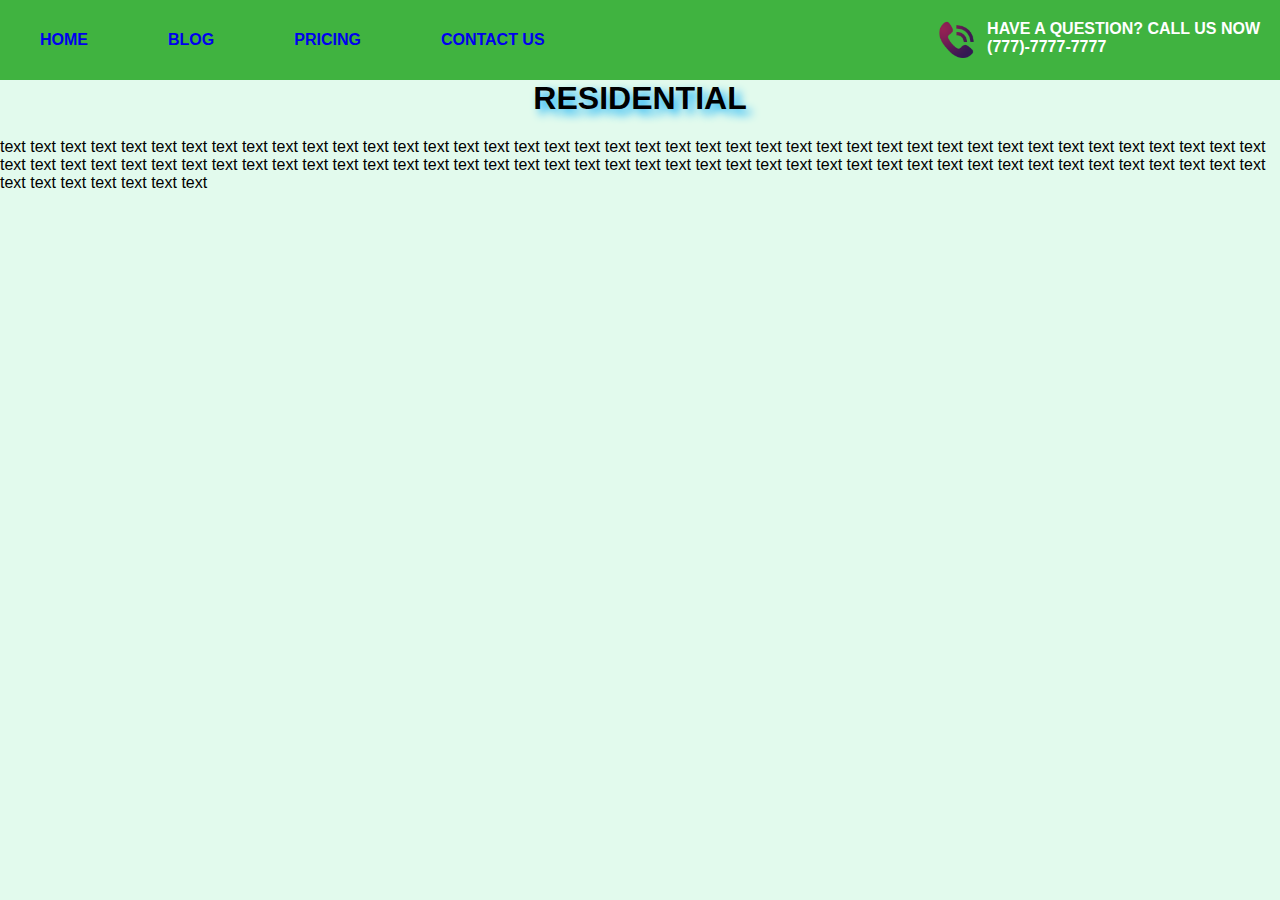
==== page3.html @ 33253f9d "initial commit" ====
<!DOCTYPE html>
<html lang="en">
  <head>
    <meta charset="UTF-8" />
    <meta http-equiv="X-UA-Compatible" content="IE=edge" />
    <meta name="viewport" content="width=device-width, initial-scale=1.0" />
    <link
      rel="shortcut icon"
      href="./img/eco-g3ee790edd_1280.png"
      type="image/png"
    />
    <link rel="stylesheet" href="./CSS/style.css" />
    <title>Pricing</title>
  </head>
  <body>
    <header>
      <div class="top-box">
        <div class="menu-icon"><img src="./img/menu.png" /></div>
        <div class="top-links">
          <div class="pgs-links">
            <a href="./index.html">HOME</a>
          </div>
          <div class="pgs-links"><a href="./page2.html">BLOG</a></div>
          <div class="pgs-links"><a href="./page3.html">PRICING</a></div>
          <div class="pgs-links"><a href="./page4.html">CONTACT US</a></div>
        </div>
        <div class="call-top">
          <div class="call-icon"><img src="./img/call-icon.png" /></div>
          <div class="call">
            <div>HAVE A QUESTION? CALL US NOW</div>
            <div>(777)-7777-7777</div>
          </div>
        </div>
      </div>
    </header>
<!-- <section>
    <h1>PRICING</h1>
    <br />
    <table>
      <thread>
      <tr>
        <th class="th-service">Service</th>
        <th class="th-price">Price</th>
        <th class="th-description">Description</th>
      </tr>
    </thread>
    <tbody>
      <tr>
        <td>Pressure Washing</td>
        <td>$XXX</td>
        <td>
          Lorem ipsum dolor sit amet, consectetur adipisicing elit. Aperiam
          earum sequi a ad.
        </td>
      </tr>
      <tr>
        <td>Moss Removal</td>
        <td>$XXX</td>
        <td>
          Lorem ipsum dolor sit amet, consectetur adipisicing elit. Aperiam
          earum sequi a ad.
        </td>
      </tr>
      <tr>
        <td>Gutters</td>
        <td>$XXX</td>
        <td>
          Lorem ipsum dolor sit amet, consectetur adipisicing elit. Aperiam
          earum sequi a ad.
        </td>
      </tr>
      <tr>
        <td>Window Cleaning</td>
        <td>$XXX</td>
        <td>
          Lorem ipsum dolor sit amet, consectetur adipisicing elit. Aperiam
          earum sequi a ad.
        </td>
      </tr>
    </tbody>
    </table>
  </section> -->
  <section>
    <div>
      <h1>RESIDENTIAL</h1>
      <p>text text text text text text text text text text text text text text text text text text text text text text text text text text text text text text text text text text text text text text text text text text text text text text text text text text text text text text text text text text text text text text text text text text text text text text text text text text text text text text text text text text text text text text text text text text text</p>
      <div //flex with 2 columns>
        <div></div>
        <div></div>

      </div>
    </div>
  </section>
  </body>
</html>
---- CSS/style.css ----
/* Whole website */
*{
  /* margin:0; */
  scroll-behavior: smooth;
}
body {
  padding:0;
  margin:0;
  font-family:'Gill Sans', 'Gill Sans MT', Calibri, 'Trebuchet MS', sans-serif;
  background-color: rgb(226, 250, 237);
}
a {
  text-decoration: none;
}
.top-box {
  background-color: rgb(64, 179, 64);
  display: flex;
  width:100%;
  /* box-sizing:border-box; */
  height: 40px;
  position: fixed;
  top: 0;
  padding: 20px 0;
  z-index: 1;
}
ul {
  list-style: none;
    padding:0;
    width:30%;
    text-align: center;
}
li{
  line-height:2em;

}
h1 {
  text-shadow: 5px 5px 10px rgb(4, 171, 248);
  text-align: center;
  margin-top: 80px;
}
.center {
  text-align: center;
  align-items: center;
  justify-items: center;
  padding: 50px 40px;
}
footer {
  width: 100%;
  background-color: green;
  display: flex;
  margin: auto;
  justify-content: space-evenly;
}


/* Home page */
.top-links{
  display: flex;
  justify-content:left;
  align-items: center;
  width:50%;
}
.menu-icon{
  display:none;
}
.call-top{
  display: flex;
  position:absolute;
  right:20px;
}
.call-icon{
  display:flex;
  width:40px;
  height:40px;
  padding: 0 10px;
}
.call{
  display: flex;
  flex-direction: column;
  text-justify: right;
  color:white;
  font-weight: bold;
}
.pgs-links {
  margin: 0 40px;
  font-weight: bold;
}
.header-container {
  display: flex;
  flex-direction: column;
  justify-content: center;
  align-items: center;
  background-image: url("../img/kitchen.jpg");
  width: 100%;
  height: 800px;
  margin:0;
  background-size: cover;
  background-origin: border-box;
  background-repeat: no-repeat;
  background-position: center top;
  text-align:center;
  /* box-shadow: 0 0 15px 5px rgb(35, 35, 35); */
}
.header-container2{
  display: flex;
  flex-direction: column;
  justify-content: space-around;
  align-items: center;
  width:60%;
  height: 300px;
  background-color:rgba(252, 250, 250, 0);
  background-image: linear-gradient(to top, rgba(189, 89, 13, 0.586),rgba(255, 255, 255, 0));
  background-size:contain;
  background-position: center;
}
.main-header{
  font-size:5rem;
  font-weight:900;
  color:rgb(32, 36, 85);
  font-family:system-ui, -apple-system, BlinkMacSystemFont, 'Segoe UI', Roboto, Oxygen, Ubuntu, Cantarell, 'Open Sans', 'Helvetica Neue', sans-serif
}
.bg-h2 {
  font-size: 40px;
  color: white;
  display:flex;
  height: 1em;
  text-shadow: 10px 10px 10px  rgb(2, 90, 254),11px 11px 10px  rgb(15, 15, 15);
}
.btn-quote{
  display: flex;
  justify-content: center;
  align-items: center;
  width: 140px;
  height: 40px;
  background-color: rgba(253, 208, 6, 0.851);
  font-size:small;
  font-weight: bold;
  text-decoration: none;
  color: rgb(38, 92, 49);
  border-radius: 10px;
  /* box-shadow: 0 0 5px 3px rgba(252, 252, 251, 0.586); */
}
.btn-quote:hover{
  transition: 1s;
  transform:translateY(2px) scale(1.1);
}

.index-page-content {
  background-color: white;
  margin: 10% 5% 5%;
  display:flex;
  flex-direction: column;
  align-items: center;
}
.p-box{
  margin:5%;
}
.main-services {
  display: flex;
  justify-content: space-evenly;
  background-color: white;
  padding: 40px 0;
  margin: 0 5% 5%;
  box-shadow: 0px 0px 10px 10px rgb(133, 157, 133);
}
.service {
  width: 200px;
  height: 200px;
  background-image: url("../img/panda.jpg");
  background-position: center;
  background-repeat: no-repeat;
  background-size: cover;
  justify-content: center;
  align-items: center;
  display: flex;
  font-weight: bold;
  font-size: 20px;
  color: white;
  border-radius: 50px;
}
.service:hover{
  transform:scale(1.1);
  transition:1s;
  text-shadow: 0 0 10px red;
  font-size:1.5em;
}
iframe{
  border-radius: 50px;
  width:200px;
  height:200px;
  padding:30px;
}


/* Pricing page */
/* .price-table{
  border: 2px solid black;
  background-color: white;
  padding: 10px;
} */
table{
  border: 2px solid;
  border-color: rgb(211, 210, 210) white rgb(211, 210, 210) white;
  border-collapse: collapse;
  width:80%;
  margin:auto;
}
th, td{
  /* border:1px solid black; */
  height:4em;
  background-color: rgb(255, 255, 255);
}
.th-service{
  width:20%;
}
.th-price{
  width:10%;
}
.th-description{
  width:70%;
}


/* Contact page */
.contact-h1{
  display:block;
  height:400px;
  width:100%;
  background-image: url("../img/kitchen.jpg");
}
.grid-container{
  display:grid;
  justify-content: center;
  text-justify: center;
  grid-template-areas:
  'header header header header header header'
  'main main main right right right'
  'main2 main2 main2 right right right'
  'main3 main3 main3 right right right'
  'main4 main4 main4 right right right'
  'main5 main5 main5 right right right';
gap: 10px;
background-color: #fcfcfc;
padding: 10px;
}
.item1 { grid-area: header; justify-self: center; }
.item2 { grid-area: main; justify-self: center;}
.item3 { grid-area: main2; justify-self: center;}
.item4 { grid-area: main3; justify-self: center;}
.item5 { grid-area: main4; justify-self: center;}
.item6 { grid-area: main5; justify-self: center;margin: 0 0 20px 0;}
.item7 { grid-area: right; justify-self: center;}

.top-margin {
  margin: 30px 0 0 0;
}
fieldset {
  border: none;
  margin: 0;
  padding: 0;
}
.form-container{
  display:block;
  width: 100%;
  background-color:rgba(255, 0, 0, 0.297);
  background-image:linear-gradient(to right,rgba(255, 0, 0, 0.304), rgba(255, 255, 0, 0.447));
  justify-content: center;
}
textarea{
  overflow:auto;   /* for the scroll in the message box */
  -webkit-tap-highlight-color: transparent;
}
.mg-box {
  height: 100px;
  width: 250px;
}
.submit-btn{
  /* display:flex;
  justify-content: center;
  align-items: center; */
  width:150px;
  height:30px;
  background-color:rgb(255, 196, 0);
  border-radius: 5px;
  font-weight: bold;
  border:0;
}
.submit-btn:hover{
  transform: scale(1.2);
  transition:1s;

}



/* SCREEN RESPONSIVENESS */


@media (max-width: 900px) {
  .top-box {
    justify-items:center;

  }
  .pgs-links{
    display:none;
  }
  .call{
    display:none;
  }
  .call-icon{
    display:none;
  }
  .menu-icon{
    display:flex;
    width:40px;
    height:40px;
    margin:0 calc(50% - 20px);
  }
}

@media (max-width: 800px) {
/* index page - services and portfolio in column */
  .main-services {
  display: flex;
  flex-direction:column;
  align-items: center;
  width:80%;
  margin:auto;
  }
  .service {
    margin:20px 0;
  }
  .main-header{
    font-size:4rem;
  }
}
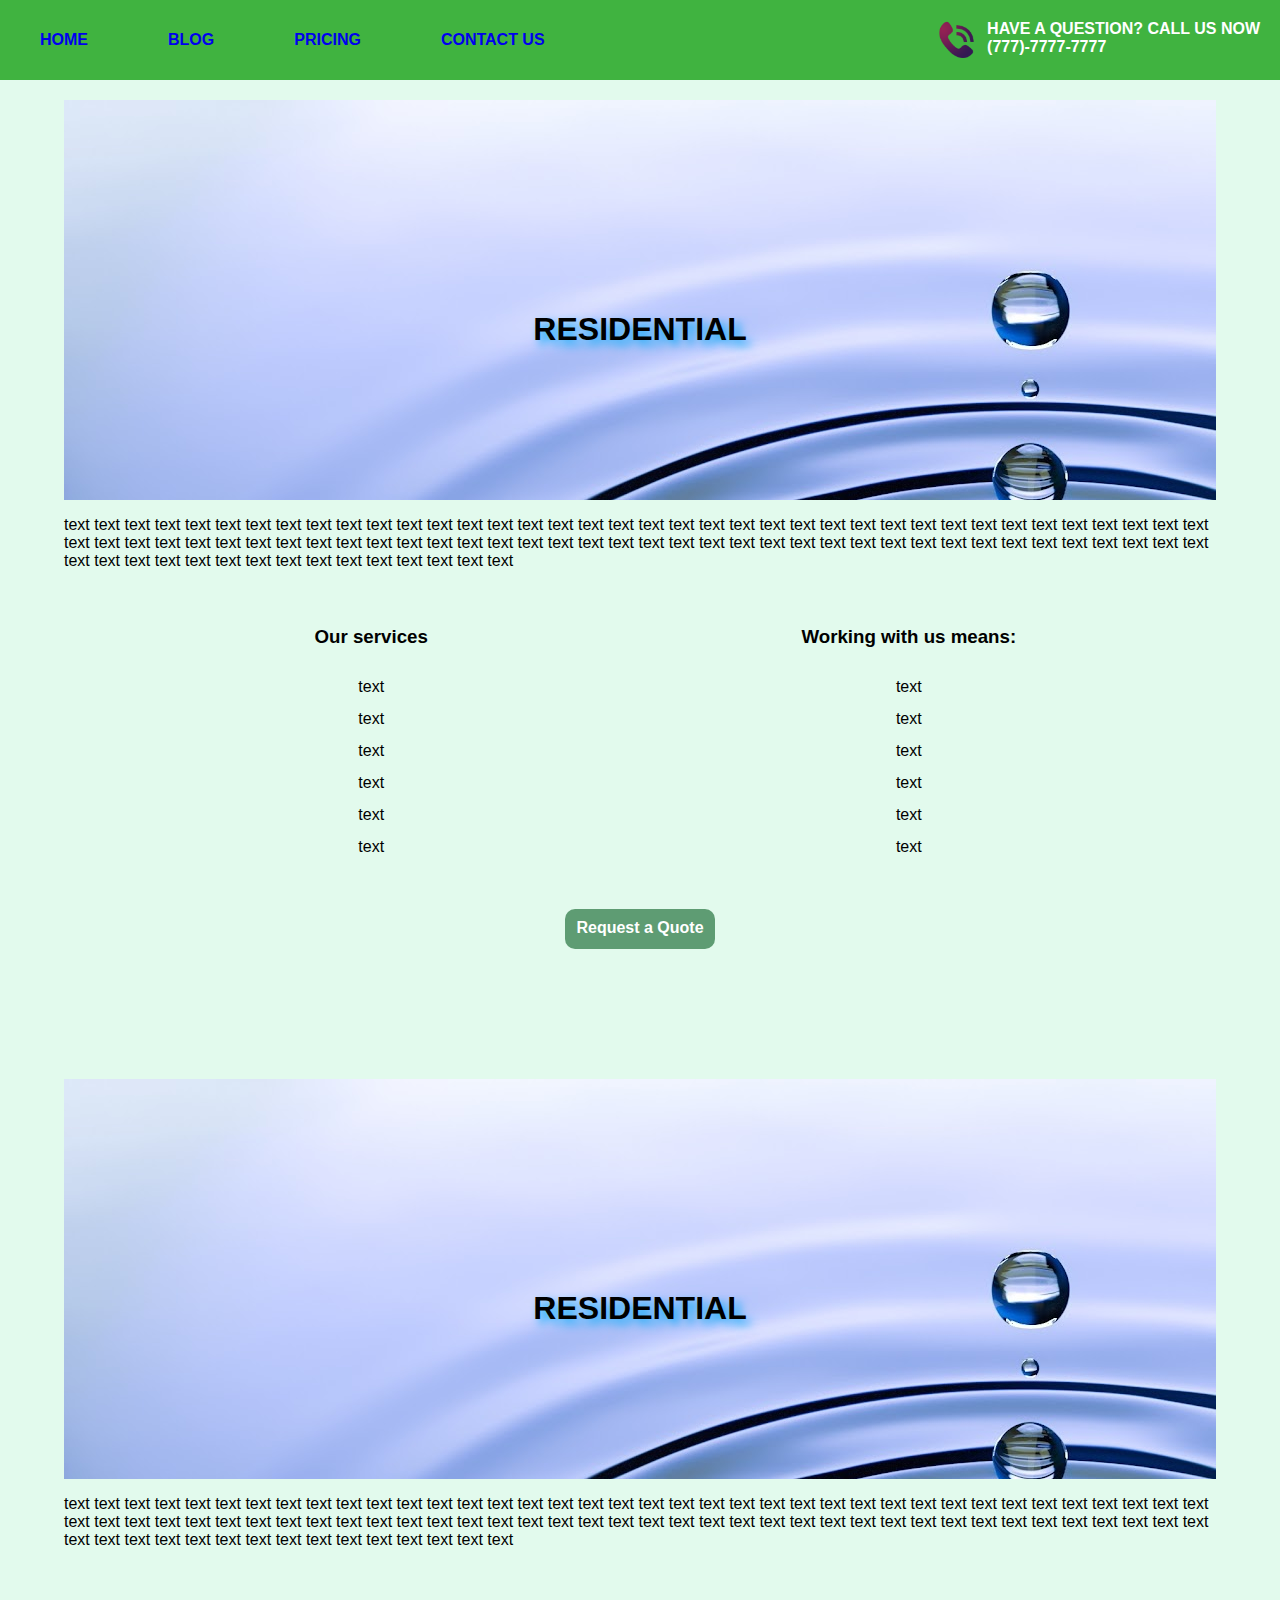
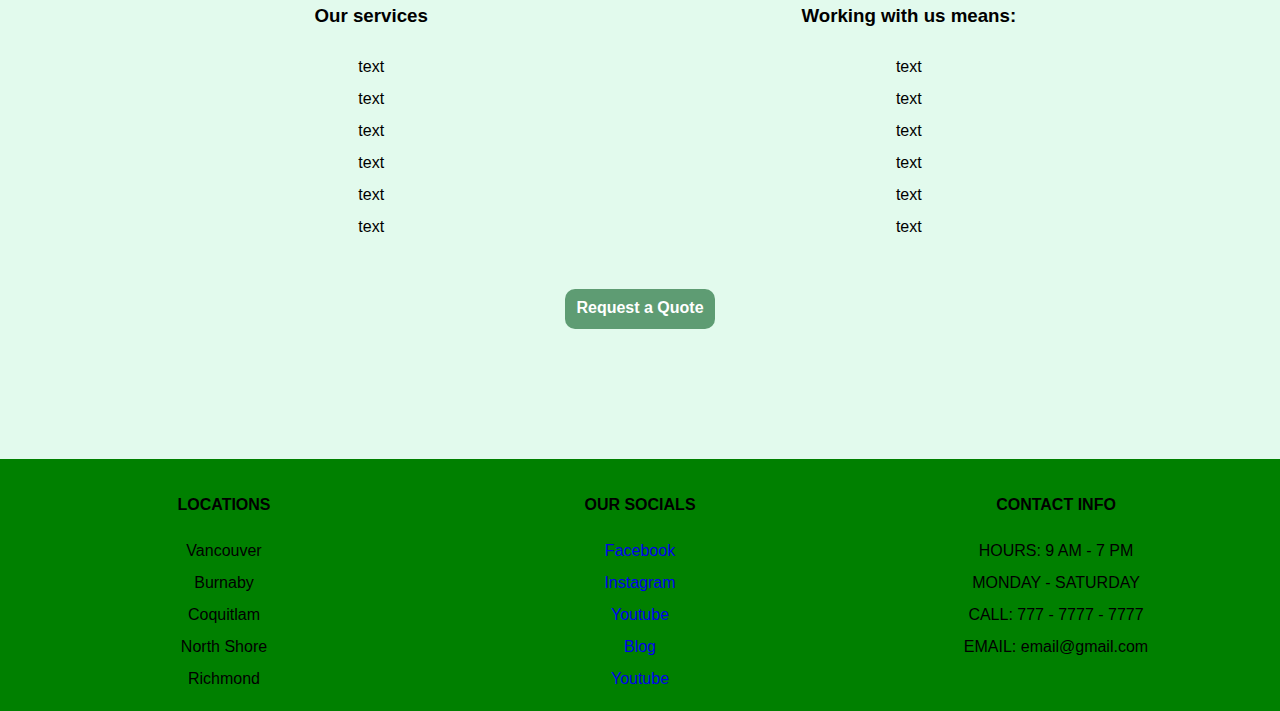
==== commit 08d2f6fb: "Services page" ====
--- a/page3.html
+++ b/page3.html
@@ -33,7 +33,7 @@
         </div>
       </div>
     </header>
-<!-- <section>
+    <!-- <section>
     <h1>PRICING</h1>
     <br />
     <table>
@@ -80,16 +80,106 @@
     </tbody>
     </table>
   </section> -->
-  <section>
-    <div>
-      <h1>RESIDENTIAL</h1>
-      <p>text text text text text text text text text text text text text text text text text text text text text text text text text text text text text text text text text text text text text text text text text text text text text text text text text text text text text text text text text text text text text text text text text text text text text text text text text text text text text text text text text text text text text text text text text text text</p>
-      <div //flex with 2 columns>
-        <div></div>
-        <div></div>
-
+    <section>
+      <div class="services-allboxes">
+        <div class="s-header">
+          <h1>RESIDENTIAL</h1>
+        </div>
+        <p>
+          text text text text text text text text text text text text text text
+          text text text text text text text text text text text text text text
+          text text text text text text text text text text text text text text
+          text text text text text text text text text text text text text text
+          text text text text text text text text text text text text text text
+          text text text text text text text text text text text text text text
+          text text text text text text text
+        </p>
+        <div class="layout-services">
+          <ul class="s-column">
+            <li><h3>Our services</h3></li>
+            <li>text</li>
+            <li>text</li>
+            <li>text</li>
+            <li>text</li>
+            <li>text</li>
+            <li>text</li>
+          </ul>
+          <ul class="s-column">
+            <li><h3>Working with us means:</h3></li>
+            <li>text</li>
+            <li>text</li>
+            <li>text</li>
+            <li>text</li>
+            <li>text</li>
+            <li>text</li>
+          </ul>
+        </div>
+        <div class="s-btn-position">
+          <a class="s-btn" href="./page4.html">Request a Quote</a>
+        </div>
       </div>
-    </div>
-  </section>
+      <div class="services-allboxes">
+        <div class="s-header">
+          <h1>RESIDENTIAL</h1>
+        </div>
+        <p>
+          text text text text text text text text text text text text text text
+          text text text text text text text text text text text text text text
+          text text text text text text text text text text text text text text
+          text text text text text text text text text text text text text text
+          text text text text text text text text text text text text text text
+          text text text text text text text text text text text text text text
+          text text text text text text text
+        </p>
+        <div class="layout-services">
+          <ul class="s-column">
+            <li><h3>Our services</h3></li>
+            <li>text</li>
+            <li>text</li>
+            <li>text</li>
+            <li>text</li>
+            <li>text</li>
+            <li>text</li>
+          </ul>
+          <ul class="s-column">
+            <li><h3>Working with us means:</h3></li>
+            <li>text</li>
+            <li>text</li>
+            <li>text</li>
+            <li>text</li>
+            <li>text</li>
+            <li>text</li>
+          </ul>
+        </div>
+        <div class="s-btn-position">
+          <a class="s-btn" href="./page4.html">Request a Quote</a>
+        </div>
+      </div>
+    </section>
+    <footer class="footer">
+      <ul>
+        <h4>LOCATIONS</h4>
+        <li>Vancouver</li>
+        <li>Burnaby</li>
+        <li>Coquitlam</li>
+        <li>North Shore</li>
+        <li>Richmond</li>
+      </ul>
+      <ul>
+        <h4>OUR SOCIALS</h4>
+        <li><a href="#">Facebook</a></li>
+        <li><a href="#">Instagram</a></li>
+        <li><a href="#">Youtube</a></li>
+        <li><a href="#">Blog</a></li>
+        <li><a href="#">Youtube</a></li>
+      </ul>
+      <ul>
+        <h4>CONTACT INFO</h4>
+        <li>HOURS: 9 AM - 7 PM</li>
+        <li>MONDAY - SATURDAY</li>
+        <li>CALL: 777 - 7777 - 7777</li>
+        <li>EMAIL: email@gmail.com</li>
+      </ul>
+    </footer>
   </body>
 </html>
--- a/CSS/style.css
+++ b/CSS/style.css
@@ -198,7 +198,7 @@
   background-color: white;
   padding: 10px;
 } */
-table{
+/* table{
   border: 2px solid;
   border-color: rgb(211, 210, 210) white rgb(211, 210, 210) white;
   border-collapse: collapse;
@@ -207,7 +207,7 @@
 }
 th, td{
   /* border:1px solid black; */
-  height:4em;
+  /* height:4em;
   background-color: rgb(255, 255, 255);
 }
 .th-service{
@@ -218,6 +218,53 @@
 }
 .th-description{
   width:70%;
+} */ 
+
+
+/* Services page */
+.services-allboxes{
+  display:flex;
+  flex-direction: column;
+  width:90%;
+  margin:100px auto;
+  justify-content: center;
+  align-content: center;
+  /* align-items: center; */
+}
+.s-header {
+  display:flex;
+  width: 100%;
+  height:400px;
+  background-image: url(../img/water-1761027.jpg);
+  justify-content:center;
+  align-items: center;
+}
+.layout-services {
+  display:flex;
+  justify-content:space-evenly;
+}
+.s-column {
+  width:40%;
+  text-align:center;
+  justify-items: center;
+  align-items: center;
+}
+.s-btn {
+  width:150px;
+  height:30px;
+  background-color:rgb(94, 156, 115);
+  border-radius:10px;
+  /* justify-self:center; */
+  /* text-justify: center; */
+  text-align:center;
+  padding:10px 0 0 0;
+  color:white;
+  font-weight: bold;
+}
+.s-btn-position{
+  padding: 30px;
+  display: flex;
+  justify-content: center;
 }
 
 
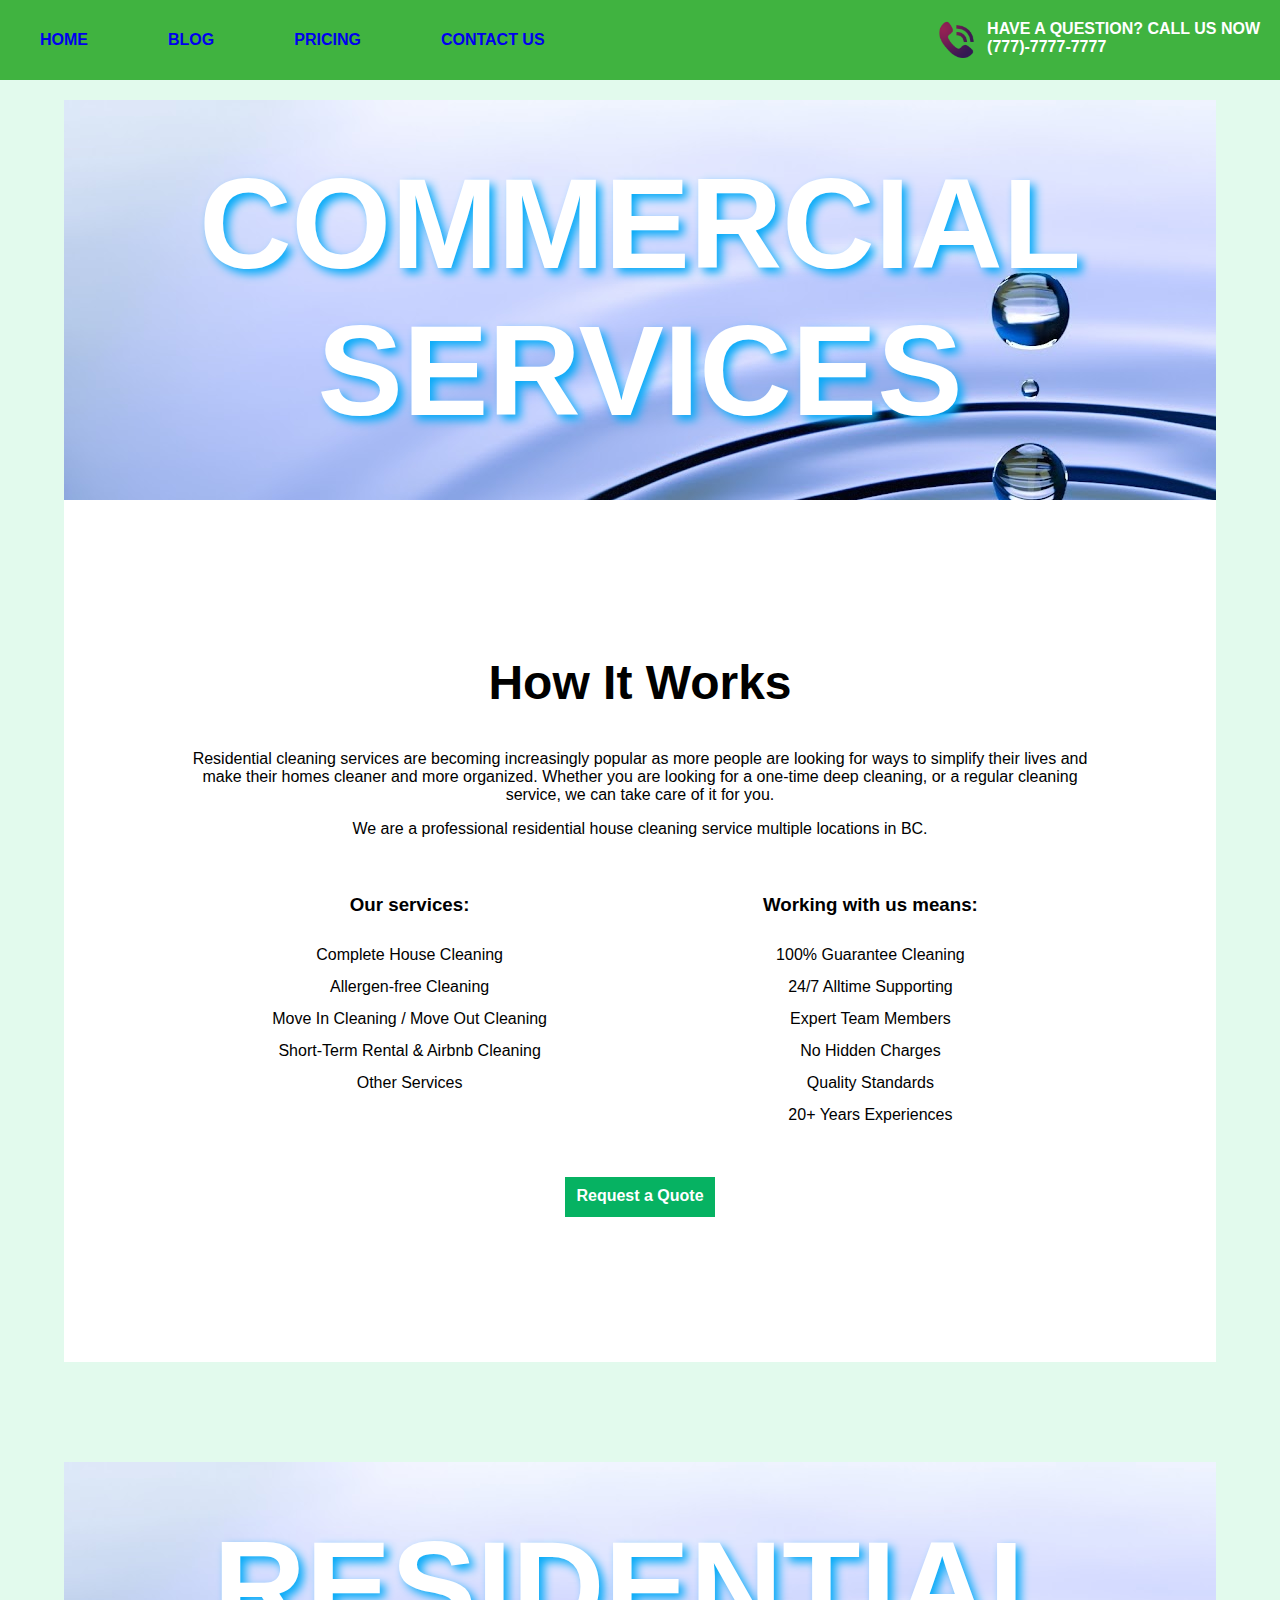
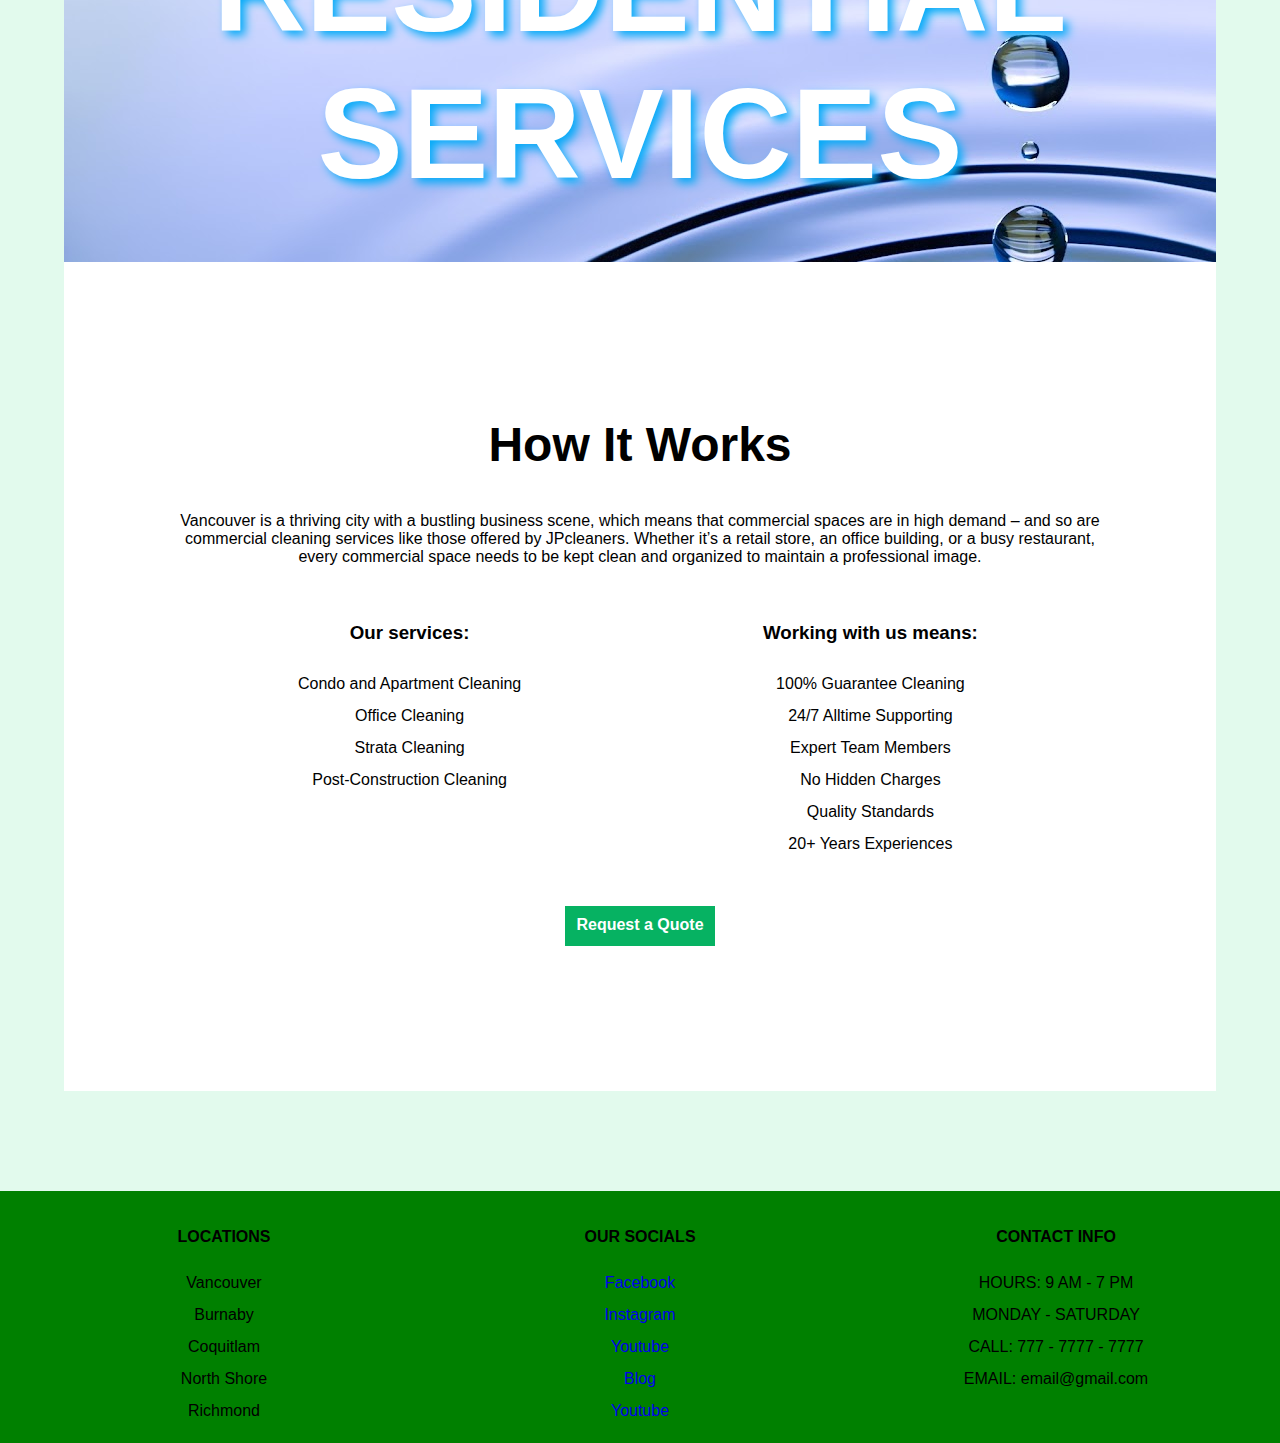
==== commit 81bad1cf: "Service/contact page edits" ====
--- a/page3.html
+++ b/page3.html
@@ -83,76 +83,81 @@
     <section>
       <div class="services-allboxes">
         <div class="s-header">
-          <h1>RESIDENTIAL</h1>
+          <h1>COMMERCIAL SERVICES</h1>
         </div>
-        <p>
-          text text text text text text text text text text text text text text
-          text text text text text text text text text text text text text text
-          text text text text text text text text text text text text text text
-          text text text text text text text text text text text text text text
-          text text text text text text text text text text text text text text
-          text text text text text text text text text text text text text text
-          text text text text text text text
-        </p>
-        <div class="layout-services">
-          <ul class="s-column">
-            <li><h3>Our services</h3></li>
-            <li>text</li>
-            <li>text</li>
-            <li>text</li>
-            <li>text</li>
-            <li>text</li>
-            <li>text</li>
-          </ul>
-          <ul class="s-column">
-            <li><h3>Working with us means:</h3></li>
-            <li>text</li>
-            <li>text</li>
-            <li>text</li>
-            <li>text</li>
-            <li>text</li>
-            <li>text</li>
-          </ul>
-        </div>
-        <div class="s-btn-position">
-          <a class="s-btn" href="./page4.html">Request a Quote</a>
+        <div class="s-text">
+          <div>
+            <h2 class="s-h2">How It Works</h2>
+            <p>
+              Residential cleaning services are becoming increasingly popular as
+              more people are looking for ways to simplify their lives and make
+              their homes cleaner and more organized. Whether you are looking
+              for a one-time deep cleaning, or a regular cleaning service, we
+              can take care of it for you.
+            </p>
+            <p>
+              We are a professional residential house cleaning service multiple
+              locations in BC.
+            </p>
+          </div>
+          <div class="layout-services">
+            <ul class="s-column">
+              <li><h3>Our services:</h3></li>
+              <li>Complete House Cleaning</li>
+              <li>Allergen-free Cleaning</li>
+              <li>Move In Cleaning / Move Out Cleaning</li>
+              <li>Short-Term Rental & Airbnb Cleaning</li>
+              <li>Other Services</li>
+            </ul>
+            <ul class="s-column">
+              <li><h3>Working with us means:</h3></li>
+              <li>100% Guarantee Cleaning</li>
+              <li>24/7 Alltime Supporting</li>
+              <li>Expert Team Members</li>
+              <li>No Hidden Charges</li>
+              <li>Quality Standards</li>
+              <li>20+ Years Experiences</li>
+            </ul>
+          </div>
+          <div class="s-btn-position">
+            <a class="s-btn" href="./page4.html">Request a Quote</a>
+          </div>
         </div>
       </div>
       <div class="services-allboxes">
         <div class="s-header">
-          <h1>RESIDENTIAL</h1>
+          <h1>RESIDENTIAL SERVICES</h1>
         </div>
-        <p>
-          text text text text text text text text text text text text text text
-          text text text text text text text text text text text text text text
-          text text text text text text text text text text text text text text
-          text text text text text text text text text text text text text text
-          text text text text text text text text text text text text text text
-          text text text text text text text text text text text text text text
-          text text text text text text text
-        </p>
-        <div class="layout-services">
-          <ul class="s-column">
-            <li><h3>Our services</h3></li>
-            <li>text</li>
-            <li>text</li>
-            <li>text</li>
-            <li>text</li>
-            <li>text</li>
-            <li>text</li>
-          </ul>
-          <ul class="s-column">
-            <li><h3>Working with us means:</h3></li>
-            <li>text</li>
-            <li>text</li>
-            <li>text</li>
-            <li>text</li>
-            <li>text</li>
-            <li>text</li>
-          </ul>
-        </div>
-        <div class="s-btn-position">
-          <a class="s-btn" href="./page4.html">Request a Quote</a>
+        <div class="s-text">
+          <div>
+            <h2 class="s-h2">How It Works</h2>
+            <p>
+              Vancouver is a thriving city with a bustling business scene, which means that commercial spaces are in high demand – and so are commercial cleaning services like those offered by JPcleaners. 
+
+              Whether it’s a retail store, an office building, or a busy restaurant, every commercial space needs to be kept clean and organized to maintain a professional image. 
+            </p>
+          </div>
+          <div class="layout-services">
+            <ul class="s-column">
+              <li><h3>Our services:</h3></li>
+              <li>Condo and Apartment Cleaning</li>
+              <li>Office Cleaning</li>
+              <li>Strata Cleaning</li>
+              <li>Post-Construction Cleaning</li>
+            </ul>
+            <ul class="s-column">
+              <li><h3>Working with us means:</h3></li>
+              <li>100% Guarantee Cleaning</li>
+              <li>24/7 Alltime Supporting</li>
+              <li>Expert Team Members</li>
+              <li>No Hidden Charges</li>
+              <li>Quality Standards</li>
+              <li>20+ Years Experiences</li>
+            </ul>
+          </div>
+          <div class="s-btn-position">
+            <a class="s-btn" href="./page4.html">Request a Quote</a>
+          </div>
         </div>
       </div>
     </section>
--- a/CSS/style.css
+++ b/CSS/style.css
@@ -1,12 +1,12 @@
 /* Whole website */
-*{
+* {
   /* margin:0; */
   scroll-behavior: smooth;
 }
 body {
-  padding:0;
-  margin:0;
-  font-family:'Gill Sans', 'Gill Sans MT', Calibri, 'Trebuchet MS', sans-serif;
+  padding: 0;
+  margin: 0;
+  font-family: "Gill Sans", "Gill Sans MT", Calibri, "Trebuchet MS", sans-serif;
   background-color: rgb(226, 250, 237);
 }
 a {
@@ -15,7 +15,7 @@
 .top-box {
   background-color: rgb(64, 179, 64);
   display: flex;
-  width:100%;
+  width: 100%;
   /* box-sizing:border-box; */
   height: 40px;
   position: fixed;
@@ -25,13 +25,12 @@
 }
 ul {
   list-style: none;
-    padding:0;
-    width:30%;
-    text-align: center;
-}
-li{
-  line-height:2em;
-
+  padding: 0;
+  width: 30%;
+  text-align: center;
+}
+li {
+  line-height: 2em;
 }
 h1 {
   text-shadow: 5px 5px 10px rgb(4, 171, 248);
@@ -52,33 +51,32 @@
   justify-content: space-evenly;
 }
 
-
 /* Home page */
-.top-links{
-  display: flex;
-  justify-content:left;
-  align-items: center;
-  width:50%;
-}
-.menu-icon{
-  display:none;
-}
-.call-top{
-  display: flex;
-  position:absolute;
-  right:20px;
-}
-.call-icon{
-  display:flex;
-  width:40px;
-  height:40px;
+.top-links {
+  display: flex;
+  justify-content: left;
+  align-items: center;
+  width: 50%;
+}
+.menu-icon {
+  display: none;
+}
+.call-top {
+  display: flex;
+  position: absolute;
+  right: 20px;
+}
+.call-icon {
+  display: flex;
+  width: 40px;
+  height: 40px;
   padding: 0 10px;
 }
-.call{
+.call {
   display: flex;
   flex-direction: column;
   text-justify: right;
-  color:white;
+  color: white;
   font-weight: bold;
 }
 .pgs-links {
@@ -93,67 +91,72 @@
   background-image: url("../img/kitchen.jpg");
   width: 100%;
   height: 800px;
-  margin:0;
+  margin: 0;
   background-size: cover;
   background-origin: border-box;
   background-repeat: no-repeat;
   background-position: center top;
-  text-align:center;
+  text-align: center;
   /* box-shadow: 0 0 15px 5px rgb(35, 35, 35); */
 }
-.header-container2{
+.header-container2 {
   display: flex;
   flex-direction: column;
   justify-content: space-around;
   align-items: center;
-  width:60%;
+  width: 60%;
   height: 300px;
-  background-color:rgba(252, 250, 250, 0);
-  background-image: linear-gradient(to top, rgba(189, 89, 13, 0.586),rgba(255, 255, 255, 0));
-  background-size:contain;
+  background-color: rgba(252, 250, 250, 0);
+  background-image: linear-gradient(
+    to top,
+    rgba(189, 89, 13, 0.586),
+    rgba(255, 255, 255, 0)
+  );
+  background-size: contain;
   background-position: center;
 }
-.main-header{
-  font-size:5rem;
-  font-weight:900;
-  color:rgb(32, 36, 85);
-  font-family:system-ui, -apple-system, BlinkMacSystemFont, 'Segoe UI', Roboto, Oxygen, Ubuntu, Cantarell, 'Open Sans', 'Helvetica Neue', sans-serif
+.main-header {
+  font-size: 5rem;
+  font-weight: 900;
+  color: rgb(32, 36, 85);
+  font-family: system-ui, -apple-system, BlinkMacSystemFont, "Segoe UI", Roboto,
+    Oxygen, Ubuntu, Cantarell, "Open Sans", "Helvetica Neue", sans-serif;
 }
 .bg-h2 {
   font-size: 40px;
   color: white;
-  display:flex;
+  display: flex;
   height: 1em;
-  text-shadow: 10px 10px 10px  rgb(2, 90, 254),11px 11px 10px  rgb(15, 15, 15);
-}
-.btn-quote{
+  text-shadow: 10px 10px 10px rgb(2, 90, 254), 11px 11px 10px rgb(15, 15, 15);
+}
+.btn-quote {
   display: flex;
   justify-content: center;
   align-items: center;
   width: 140px;
   height: 40px;
   background-color: rgba(253, 208, 6, 0.851);
-  font-size:small;
+  font-size: small;
   font-weight: bold;
   text-decoration: none;
   color: rgb(38, 92, 49);
   border-radius: 10px;
   /* box-shadow: 0 0 5px 3px rgba(252, 252, 251, 0.586); */
 }
-.btn-quote:hover{
+.btn-quote:hover {
   transition: 1s;
-  transform:translateY(2px) scale(1.1);
+  transform: translateY(2px) scale(1.1);
 }
 
 .index-page-content {
   background-color: white;
   margin: 10% 5% 5%;
-  display:flex;
-  flex-direction: column;
-  align-items: center;
-}
-.p-box{
-  margin:5%;
+  display: flex;
+  flex-direction: column;
+  align-items: center;
+}
+.p-box {
+  margin: 5%;
 }
 .main-services {
   display: flex;
@@ -178,19 +181,18 @@
   color: white;
   border-radius: 50px;
 }
-.service:hover{
-  transform:scale(1.1);
-  transition:1s;
+.service:hover {
+  transform: scale(1.1);
+  transition: 1s;
   text-shadow: 0 0 10px red;
-  font-size:1.5em;
-}
-iframe{
+  font-size: 1.5em;
+}
+iframe {
   border-radius: 50px;
-  width:200px;
-  height:200px;
-  padding:30px;
-}
-
+  width: 200px;
+  height: 200px;
+  padding: 30px;
+}
 
 /* Pricing page */
 /* .price-table{
@@ -207,7 +209,7 @@
 }
 th, td{
   /* border:1px solid black; */
-  /* height:4em;
+/* height:4em;
   background-color: rgb(255, 255, 255);
 }
 .th-service{
@@ -218,169 +220,235 @@
 }
 .th-description{
   width:70%;
-} */ 
-
+} */
 
 /* Services page */
-.services-allboxes{
-  display:flex;
-  flex-direction: column;
-  width:90%;
-  margin:100px auto;
+.services-allboxes {
+  display: flex;
+  flex-direction: column;
+  width: 90%;
+  margin: 100px auto;
   justify-content: center;
   align-content: center;
   /* align-items: center; */
 }
 .s-header {
-  display:flex;
-  width: 100%;
-  height:400px;
+  display: flex;
+  width: 100%;
+  height: 400px;
   background-image: url(../img/water-1761027.jpg);
-  justify-content:center;
-  align-items: center;
+  justify-content: center;
+  align-items: center;
+  font-size: 4em;
+  font-family: Arial, Helvetica, sans-serif;
+  color: white;
+}
+.s-h2{
+  font-size:3em;
+  font-family:'Segoe UI', Tahoma, Geneva, Verdana, sans-serif
+}
+.s-text {
+  width: 80%;
+  padding: 10%;
+  margin: auto;
+  text-align: center;
+  background-color: white;
 }
 .layout-services {
-  display:flex;
-  justify-content:space-evenly;
+  display: flex;
+  justify-content: space-evenly;
 }
 .s-column {
-  width:40%;
-  text-align:center;
+  width: 50%;
+  text-align: center;
   justify-items: center;
   align-items: center;
 }
 .s-btn {
-  width:150px;
-  height:30px;
-  background-color:rgb(94, 156, 115);
-  border-radius:10px;
+  width: 150px;
+  height: 30px;
+  background-color: rgb(6, 178, 98);
+  /* border-radius:10px; */
   /* justify-self:center; */
   /* text-justify: center; */
-  text-align:center;
-  padding:10px 0 0 0;
-  color:white;
-  font-weight: bold;
-}
-.s-btn-position{
+  text-align: center;
+  padding: 10px 0 0 0;
+  color: white;
+  font-weight: bold;
+}
+.s-btn-position {
   padding: 30px;
   display: flex;
   justify-content: center;
 }
 
-
 /* Contact page */
-.contact-h1{
-  display:block;
-  height:400px;
-  width:100%;
+.contact-h1 {
+  display: block;
+  height: 200px;
+  width: 100%;
+  padding-top: 100px;
   background-image: url("../img/kitchen.jpg");
 }
-.grid-container{
-  display:grid;
-  justify-content: center;
-  text-justify: center;
+.grid-container {
+  display: grid;
+  justify-content: center;
   grid-template-areas:
-  'header header header header header header'
-  'main main main right right right'
-  'main2 main2 main2 right right right'
-  'main3 main3 main3 right right right'
-  'main4 main4 main4 right right right'
-  'main5 main5 main5 right right right';
-gap: 10px;
-background-color: #fcfcfc;
-padding: 10px;
-}
-.item1 { grid-area: header; justify-self: center; }
-.item2 { grid-area: main; justify-self: center;}
-.item3 { grid-area: main2; justify-self: center;}
-.item4 { grid-area: main3; justify-self: center;}
-.item5 { grid-area: main4; justify-self: center;}
-.item6 { grid-area: main5; justify-self: center;margin: 0 0 20px 0;}
-.item7 { grid-area: right; justify-self: center;}
+    "header header"
+    "main right"
+    "main2 right"
+    "main3 right"
+    "main4 right"
+    "main5 right";
+  /* gap: 10px; */
+  background-color: #fcfcfc;
+  width: 90%;
+  margin: auto;
+  padding: 5%;
+}
+.item1 {
+  grid-area: header;
+  justify-content: center;
+  text-align:center;
+}
+.item2 {
+  grid-area: main;
+  justify-self: center;
+  text-align:center;
+}
+.item3 {
+  grid-area: main2;
+  justify-self: center;
+  text-align:center;
+}
+.item4 {
+  grid-area: main3;
+  justify-self: center;
+  text-align:center;
+}
+.item5 {
+  grid-area: main4;
+  justify-self: center;
+  text-align:center;
+}
+.item6 {
+  grid-area: main5;
+  justify-self: center;
+  margin: 0 0 20px 0;
+  text-align:center;
+}
+.item7 {
+  grid-area: right;
+  justify-self: center;
+}
 
 .top-margin {
   margin: 30px 0 0 0;
 }
 fieldset {
+  display:block;
   border: none;
   margin: 0;
   padding: 0;
 }
-.form-container{
-  display:block;
-  width: 100%;
-  background-color:rgba(255, 0, 0, 0.297);
-  background-image:linear-gradient(to right,rgba(255, 0, 0, 0.304), rgba(255, 255, 0, 0.447));
-  justify-content: center;
-}
-textarea{
-  overflow:auto;   /* for the scroll in the message box */
+.form-container {
+  display: flex;
+  flex-direction: column;
+  width: 100%;
+  background-image: linear-gradient(
+    to right,
+    rgba(255, 0, 0, 0.304),
+    rgba(255, 255, 0, 0.447)
+  );
+  justify-content: center;
+}
+textarea {
+  overflow: auto; /* for the scroll in the message box */
   -webkit-tap-highlight-color: transparent;
 }
 .mg-box {
   height: 100px;
   width: 250px;
 }
-.submit-btn{
+.submit-btn {
   /* display:flex;
   justify-content: center;
   align-items: center; */
-  width:150px;
-  height:30px;
-  background-color:rgb(255, 196, 0);
+  width: 150px;
+  height: 30px;
+  background-color: rgb(255, 196, 0);
   border-radius: 5px;
   font-weight: bold;
-  border:0;
-}
-.submit-btn:hover{
+  border: 0;
+}
+.submit-btn:hover {
   transform: scale(1.2);
-  transition:1s;
-
-}
-
-
+  transition: 1s;
+}
 
 /* SCREEN RESPONSIVENESS */
-
 
 @media (max-width: 900px) {
   .top-box {
-    justify-items:center;
-
-  }
-  .pgs-links{
-    display:none;
-  }
-  .call{
-    display:none;
-  }
-  .call-icon{
-    display:none;
-  }
-  .menu-icon{
-    display:flex;
-    width:40px;
-    height:40px;
-    margin:0 calc(50% - 20px);
+    justify-items: center;
+  }
+  .pgs-links {
+    display: none;
+  }
+  .call {
+    display: none;
+  }
+  .call-icon {
+    display: none;
+  }
+  .menu-icon {
+    display: flex;
+    width: 40px;
+    height: 40px;
+    margin: 0 calc(50% - 20px);
   }
 }
 
 @media (max-width: 800px) {
-/* index page - services and portfolio in column */
+  /* index page - services and portfolio in column */
   .main-services {
-  display: flex;
-  flex-direction:column;
-  align-items: center;
-  width:80%;
-  margin:auto;
+    display: flex;
+    flex-direction: column;
+    align-items: center;
+    width: 80%;
+    margin: auto;
   }
   .service {
-    margin:20px 0;
-  }
-  .main-header{
-    font-size:4rem;
-  }
-}
-
-
-
+    margin: 20px 0;
+  }
+  .main-header {
+    font-size: 4rem;
+  }
+  .s-header {
+    font-size: 3em;
+  }
+}
+
+@media (max-width: 600px) {
+  .s-header {
+    font-size: 2em;
+  }
+  .layout-services {
+    display: flex;
+    flex-direction: column;
+    align-items: center;
+  }
+  .grid-container {
+    display: grid;
+    justify-content: center;
+    text-justify: center;
+    grid-template-areas:
+      "header"
+      "right"
+      "main"
+      "main2"
+      "main3"
+      "main4"
+      "main5";
+  }
+}
